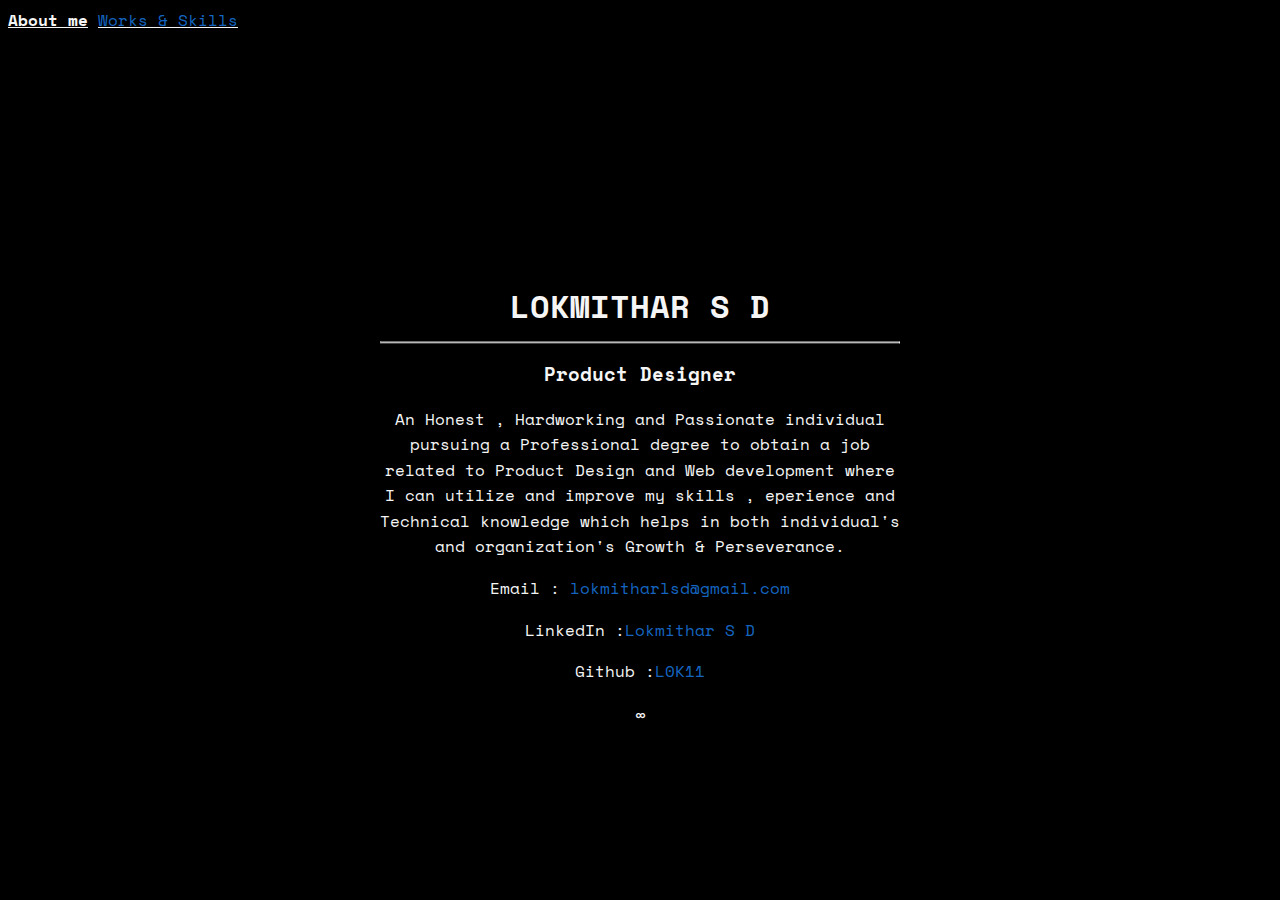
==== index.html @ 3a486e84 "commit" ====
<!DOCTYPE html>

<html lang="en">

  <head>
    <meta charset="utf-8" />
    <meta http-equiv="x-ua-compatible" content="ie=edge" />
    <meta name="viewport" content="width=device-width, initial-scale=1" />
    <meta name="description" content="Hi! I'm LOKMITHAR S D :)">
    <title>Lokmithar S D</title>
    <link rel="preconnect" href="https://fonts.googleapis.com">
    <link rel="preconnect" href="https://fonts.gstatic.com" crossorigin>
    <link href="https://fonts.googleapis.com/css2?family=Space+Mono&display=swap" rel="stylesheet">

    <!-- <link rel="icon" type="image/png" href="favicon.png" sizes="32x32" /> -->
    <link href="https://cdn.jsdelivr.net/npm/bootstrap@5.2.0-beta1/dist/css/bootstrap.min.css" rel="stylesheet" integrity="sha384-0evHe/X+R7YkIZDRvuzKMRqM+OrBnVFBL6DOitfPri4tjfHxaWutUpFmBp4vmVor" crossorigin="anonymous">
    <script src="https://cdn.jsdelivr.net/npm/bootstrap@5.2.0-beta1/dist/js/bootstrap.bundle.min.js" integrity="sha384-pprn3073KE6tl6bjs2QrFaJGz5/SUsLqktiwsUTF55Jfv3qYSDhgCecCxMW52nD2" crossorigin="anonymous"></script>

    

    <link rel="stylesheet" href="main.css" />

  </head>

  <body>
    <nav class="navbar navbar-expand-lg">
        <!-- <div class="container-fluid"> -->
          
          <!-- <div class="collapse navbar-collapse" id="navbarNavAltMarkup"> -->
            <div class="navbarnav">
              <u><a class="nav-link active mx-3" href="index.html" aria-current="page"><strong>About me</strong></a></u>
              <u><a class="nav-link active mx-3" href="projects.html" aria-current="page">Works & Skills</a></u>
            </div>
          <!-- </div>
           -->
        </div>
      </nav>

      <section id="content" class="section">
      <h1><strong>LOKMITHAR S D</strong></h1>
      <hr>
      <h3>Product Designer</h3>
      <p>
        An Honest , Hardworking and Passionate individual pursuing a Professional degree to obtain a job related to Product Design and Web development where I can utilize and improve my skills , eperience and Technical knowledge which helps in both individual's and organization's Growth & Perseverance.
      </p>

      <p>
        Email : <a href="https://mail.google.com/mail/u/0/?fs=1&tf=cm&source=mailto&to=lokmitharlsd@gmail.com" target="_blank">lokmitharlsd@gmail.com</a> 
      </p>
      <p>
        LinkedIn :<a href="https://www.linkedin.com/in/lokmithar/">Lokmithar S D</a>
      </p> 
      <!-- <p>Contact : 6383677367</p> -->
      <p>
        Github :<a href="https://www.github.com/lokmithar/">L0K11</a>
      </p>
      <p style="font-size: large;">∞</p>
      <!-- <p>♥</p> -->
        <!-- <center>
            <a href="">View Resume</a><br><a href="KANNAN_T.pdf" download=""> Download Resume</a>
        </center> -->
    </section>
    
  </body>
 
</html>
---- main.css ----
* {
    background-color: black;
    color: whitesmoke;
    font-family: 'Space Mono', monospace;
}

.navbarnav {
    color: whitesmoke;
    /* background-color: azure; */
}
.section{
    margin-top: 60px;
}
.card{
    padding: 2px;
    margin-top: 10px;
    border: whitesmoke;
    
}
.card-block{
    padding: 5px;
}

a {
    text-decoration: none;
    color: #1565c0;
}

a:hover {
    color: #b1d6ff;
}

#content {
    position: absolute;
    top: 50%;
    left: 50%;
    margin-right: -50%;
    transform: translate(-50%, -50%) ;
    text-align: center;
    max-width: 520px;
    padding: 32px;
    line-height: 1.6em;
}
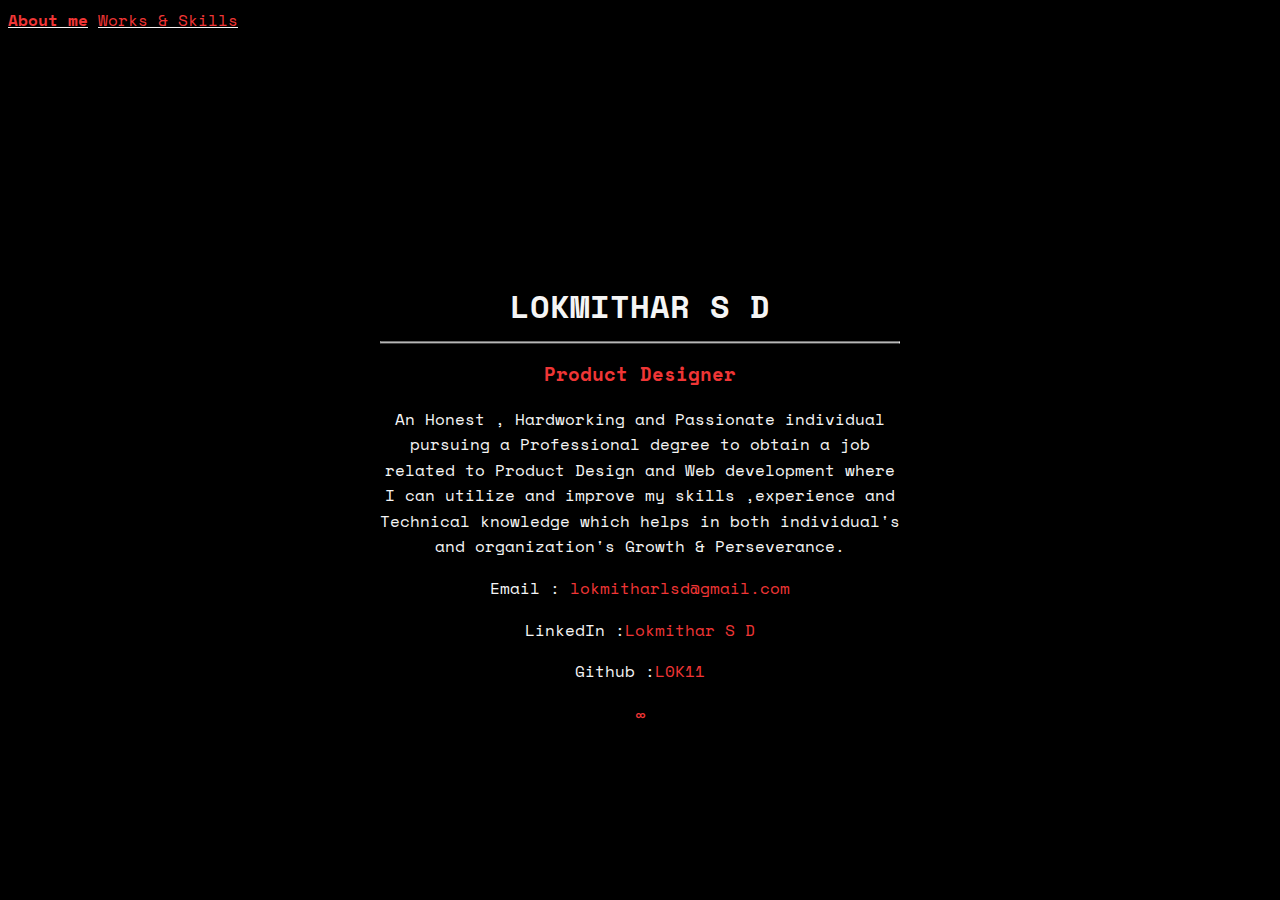
==== commit 8860976f: "commit" ====
--- a/index.html
+++ b/index.html
@@ -28,7 +28,7 @@
           
           <!-- <div class="collapse navbar-collapse" id="navbarNavAltMarkup"> -->
             <div class="navbarnav">
-              <u><a class="nav-link active mx-3" href="index.html" aria-current="page"><strong>About me</strong></a></u>
+              <u><a class="nav-link active mx-3" href="index.html" aria-current="page"><strong style="color: #F03636 ;">About me</strong></a></u>
               <u><a class="nav-link active mx-3" href="projects.html" aria-current="page">Works & Skills</a></u>
             </div>
           <!-- </div>
@@ -39,22 +39,22 @@
       <section id="content" class="section">
       <h1><strong>LOKMITHAR S D</strong></h1>
       <hr>
-      <h3>Product Designer</h3>
+      <h3 style="color: #F03636 ;">Product Designer</h3>
       <p>
-        An Honest , Hardworking and Passionate individual pursuing a Professional degree to obtain a job related to Product Design and Web development where I can utilize and improve my skills , eperience and Technical knowledge which helps in both individual's and organization's Growth & Perseverance.
+        An Honest , Hardworking and Passionate individual pursuing a Professional degree to obtain a job related to Product Design and Web development where I can utilize and improve my skills ,experience and Technical knowledge which helps in both individual's and organization's Growth & Perseverance.
       </p>
 
       <p>
         Email : <a href="https://mail.google.com/mail/u/0/?fs=1&tf=cm&source=mailto&to=lokmitharlsd@gmail.com" target="_blank">lokmitharlsd@gmail.com</a> 
       </p>
       <p>
-        LinkedIn :<a href="https://www.linkedin.com/in/lokmithar/">Lokmithar S D</a>
+        LinkedIn :<a href="https://www.linkedin.com/in/lokmithar/" target="_blank">Lokmithar S D</a>
       </p> 
       <!-- <p>Contact : 6383677367</p> -->
       <p>
-        Github :<a href="https://www.github.com/lokmithar/">L0K11</a>
+        Github :<a href="https://www.github.com/lokmithar/" target="_blank">L0K11</a>
       </p>
-      <p style="font-size: large;">∞</p>
+      <p style="font-size: large;color: #F03636;">∞</p>
       <!-- <p>♥</p> -->
         <!-- <center>
             <a href="">View Resume</a><br><a href="KANNAN_T.pdf" download=""> Download Resume</a>
@@ -63,4 +63,4 @@
     
   </body>
  
-</html>+</html>
--- a/main.css
+++ b/main.css
@@ -23,7 +23,7 @@
 
 a {
     text-decoration: none;
-    color: #1565c0;
+    color: #F03636;
 }
 
 a:hover {
